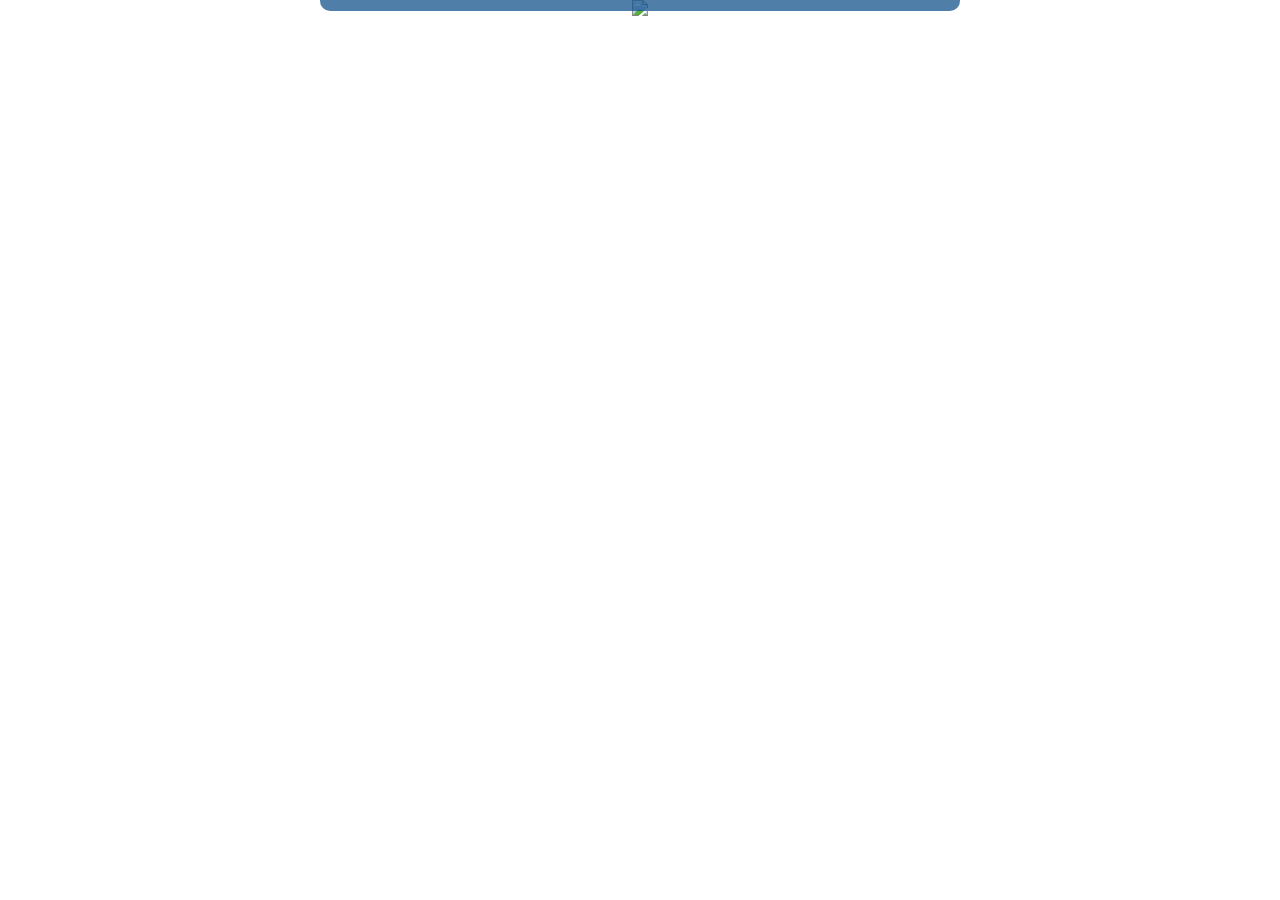
==== web.html @ 027129d4 "initial commit" ====
<!DOCTYPE html>
<html lang="en">
<head>
    <meta charset="UTF-8">
    <meta name="viewport" content="width=device-width, initial-scale=1.0">
    <title>Fatima Bakery</title>
    <link rel="stylesheet" href="style.css">
    <script src="home.js"></script>
</head>
<body>
    <header class="home" id="home">
        <img class="banner_img" src="https://images.unsplash.com/photo-1617575521317-d2974f3b56d2?q=80&w=1974&auto=format&fit=crop&ixlib=rb-4.0.3&ixid=M3wxMjA3fDB8MHxwaG90by1wYWdlfHx8fGVufDB8fHx8fA%3D%3D">
            <div class="header_text">
                <p class="banner_title">PromptTales</p>
                <p class="banner_subtitle">Imagine sitting by a crackling fire, surrounded by generations of kin. In those ancient times, stories weren't just tales; they were the heartbeat of our shared humanity. Passed through whispers and etched on cave walls, storytelling was the lifeline of wisdom, carrying the soulful narratives of our ancestors. It was more than mere words; creating a timeless bond between individuals.</p>
            </div>
    </header>
---- style.css ----
* {
    margin: 0;
}

header {
    position: relative;
    text-align: center;
}

.banner_img {
    width: 100%;
}

.header_text {
    position: absolute;
    top: 40%;
    left: 50%;
    transform: translate(-50%, -50%);
}   

.banner_title {
    background-color: rgba(4, 71, 133, 0.702);
    border-radius: 10px;
    font-size: 6em;
    padding: 10px;
    color: white;
}

.banner_subtitle {
    color: white;
    font-size: 1.1em;
    padding: 10px;
}
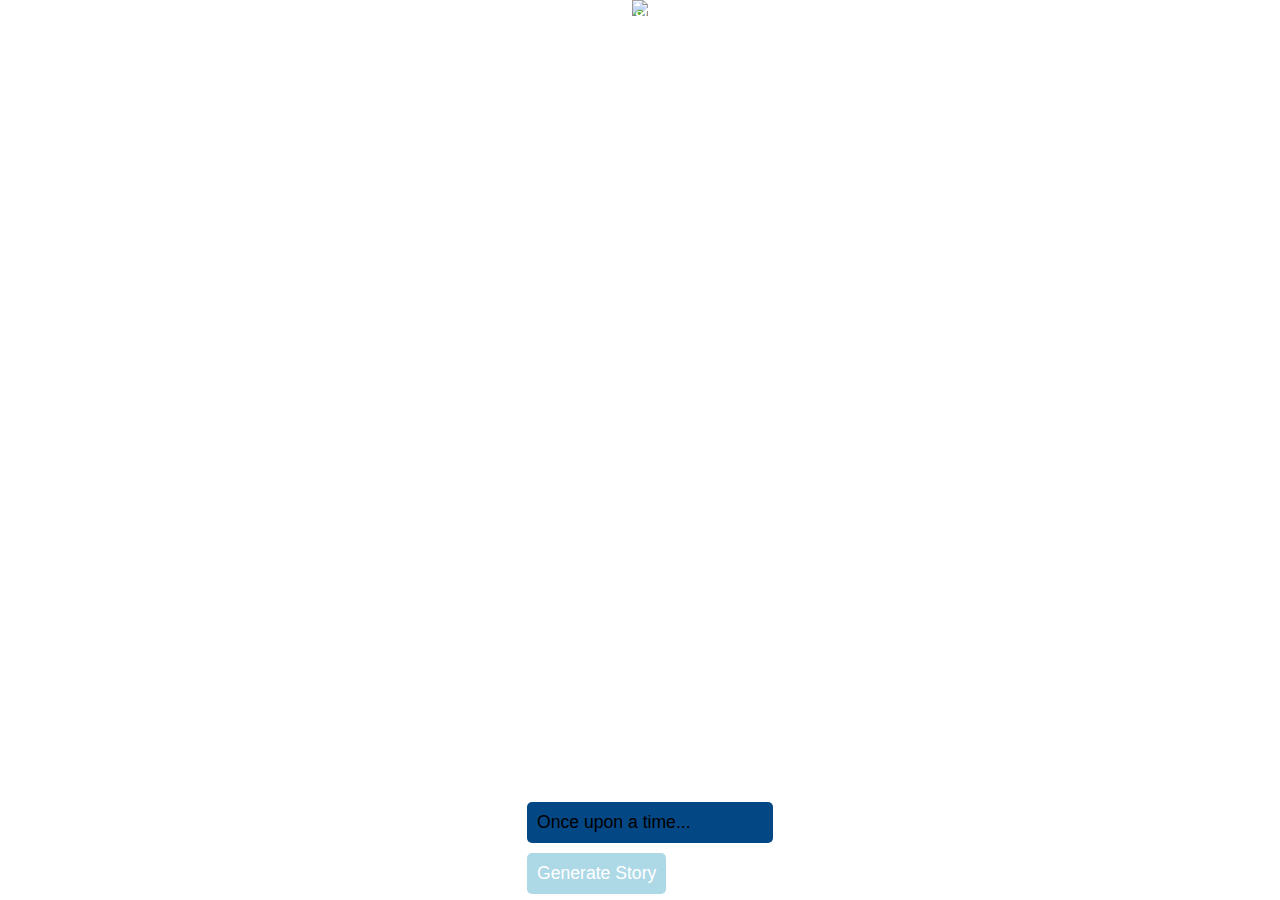
==== commit 9e0f0eb2: "frontend modified" ====
--- a/web.html
+++ b/web.html
@@ -3,8 +3,8 @@
 <head>
     <meta charset="UTF-8">
     <meta name="viewport" content="width=device-width, initial-scale=1.0">
-    <title>Fatima Bakery</title>
-    <link rel="stylesheet" href="style.css">
+    <title>PromptTales.co</title>
+    <link rel="stylesheet" href="styles.css">
     <script src="home.js"></script>
 </head>
 <body>
@@ -14,4 +14,13 @@
                 <p class="banner_title">PromptTales</p>
                 <p class="banner_subtitle">Imagine sitting by a crackling fire, surrounded by generations of kin. In those ancient times, stories weren't just tales; they were the heartbeat of our shared humanity. Passed through whispers and etched on cave walls, storytelling was the lifeline of wisdom, carrying the soulful narratives of our ancestors. It was more than mere words; creating a timeless bond between individuals.</p>
             </div>
-    </header>+    </header>
+    <div class="user_prompt">
+        <form action="/generate_story" method="post">
+            <!-- <label for="user_input">You:</label> -->
+            <input class="user_input" type="text" id="user_input" name="user_input" value="Once upon a time..."><br>
+            <button class="submit_button" type="submit">Generate Story</button>
+        </form>
+    </div>
+</body>
+</html>--- a/styles.css
+++ b/styles.css
@@ -0,0 +1,112 @@
+* {
+    margin: 0;
+}
+
+header {
+    position: relative;
+    text-align: center;
+}
+
+.banner_img {
+    width: 100%;
+}
+
+.header_text {
+    position: absolute;
+    top: 40%;
+    left: 50%;
+    transform: translate(-50%, -50%);
+}   
+
+.banner_title {
+    background-color: rgba(4, 71, 133, 0.702);
+    border-radius: 10px;
+    font-size: 6em;
+    padding: 10px;
+    color: white;
+}
+
+.banner_subtitle {
+    color: white;
+    font-size: 1.3em;
+    padding: 10px;
+}
+
+.user_prompt {
+    position: absolute;
+    top: 92%;
+    left: 50%;
+    transform: translate(-50%, -50%);
+    margin-left: 10px
+}
+
+.submit_button {
+    font-size: 110%; 
+    background-color: rgba(4, 71, 133, 0.702); 
+    border: 20px; 
+    padding: 10px; 
+    border-radius: 5px; 
+    cursor: pointer; 
+    margin-top: 10px;
+}
+
+.user_input {
+    font-size: 110%; 
+    background-color: rgb(4, 71, 133); 
+    border: 20px; 
+    padding: 10px; 
+    border-radius: 5px; 
+    margin-top: 40px;
+}
+  
+.submit_button {
+    font-size: 1.1em; /* 10% bigger font size */
+    background-color: lightblue; /* Light blue background color */
+    margin-top: 10px; /* Adds a visible gap between buttons */
+    padding: 10px; /* Optional: Add padding for better aesthetics */
+    border: none; /* Remove default button border */
+    position: relative;
+    overflow: hidden;
+}
+
+  
+.submit_button {
+    font-size: 1.1em; /* 10% bigger font size */
+    background-color: lightblue; /* Light blue background color */
+    margin-top: 10px; /* Adds a visible gap between buttons */
+    padding: 10px; /* Optional: Add padding for better aesthetics */
+    border: none; /* Remove default button border */
+    position: relative;
+    overflow: hidden;
+    color: white; /* Set text color to white for better visibility */
+}
+
+.submit_button::before {
+    content: '';
+    position: absolute;
+    top: 0;
+    left: 0;
+    width: 100%;
+    height: 100%;
+    background: linear-gradient(45deg, #00f, rgb(172, 197, 234), rgb(156, 103, 103), #00f);
+    background-size: 400% 400%;
+    opacity: 0;
+    pointer-events: none;
+    animation: glowing 3s infinite;
+}
+
+@keyframes glowing {
+    0% {
+        background-position: 0 0;
+    }
+    100% {
+        background-position: 400% 400%;
+        opacity: 0.2;
+    }
+}
+
+/* Additional styling for better visibility on hover */
+.submit_button:hover {
+    background-color: #87CEFA; /* Light sky blue on hover */
+    cursor: pointer;
+}
